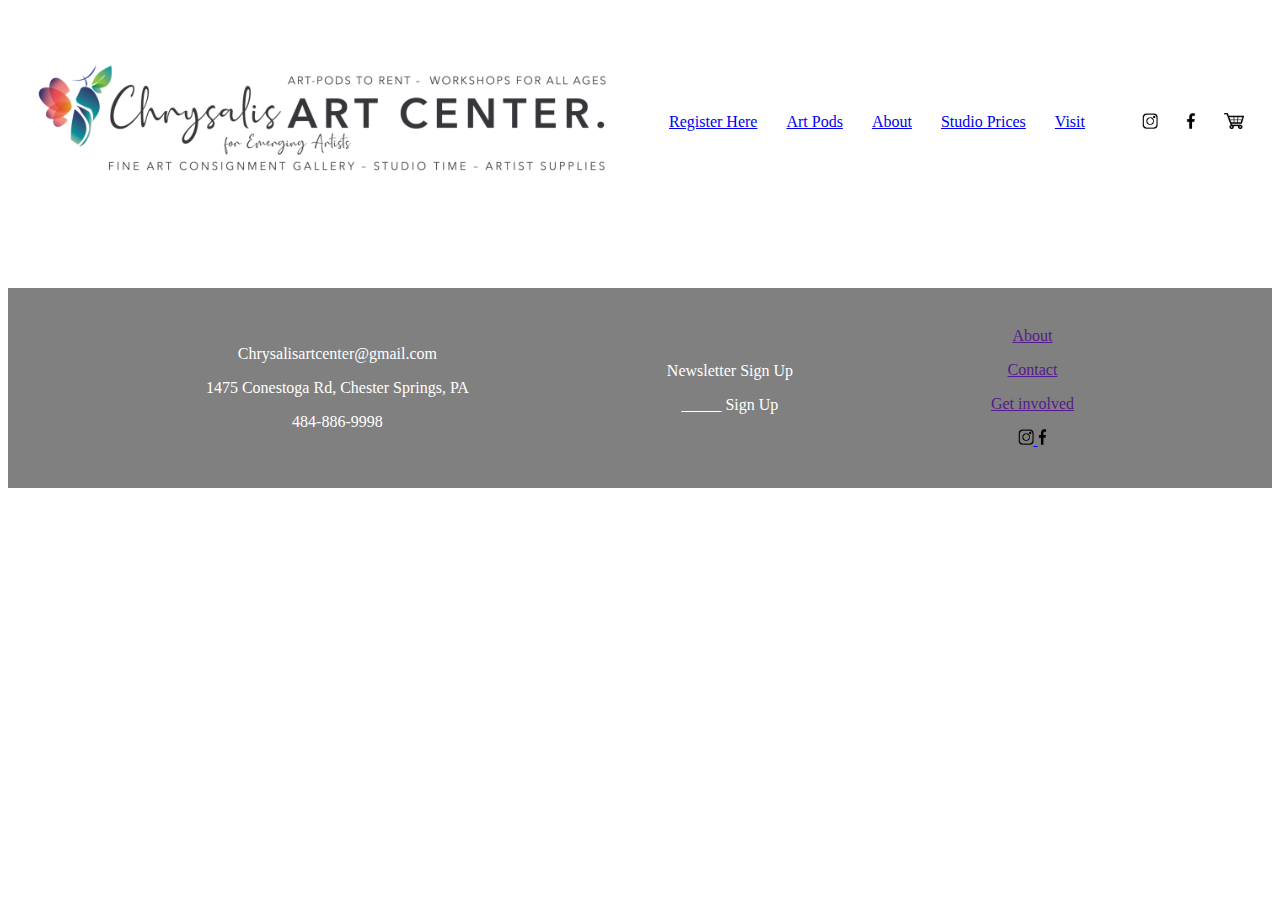
==== about/about.html @ 58b345b9 "Added Pages" ====
<!DOCTYPE html>
<html lang="en">

<head>
    <meta charset="UTF-8">
    <meta http-equiv="X-UA-Compatible" content="IE=edge">
    <meta name="viewport" content="width=device-width, initial-scale=1.0">
    <link rel="stylesheet" href="../frameStyles.css">
    <title>About</title>
</head>

<body>

    <div class="flexPage">
        <div class="logoBar">
            <div class="logoPanel">
                <a href="../index.html">
                    <img src="../assets/logo.png" width="100%">
                </a>
            </div>
            <div class="linkPanel">
                <div class="links">
                    <div class="pageLinks">
                        <a href="../register/register.html">
                            Register Here
                        </a>
                        <a href="../artPods/artPods.html">
                            Art Pods
                        </a>
                        <a href="about.html">
                            About
                        </a>
                        <a href="../studioPrices/studioPrices.html">
                            Studio Prices
                        </a>
                        <a href="../visit/visit.html">
                            Visit
                        </a>
                    </div>
                    <div class="socialLinks">
                        <a href="https://www.instagram.com/chrysalisartcenter/">
                            <img src="../assets/instaLogo.png" height="16px" width="auto">
                        </a>
                        <a href="https://www.facebook.com/chrysalisartcenter/">
                            <img src="../assets/facebookLogo.png" height="16px" width="auto">
                        </a>
                        <a href="">
                            <img src="../assets/cart.png" height="16px" width="auto">
                        </a>
                    </div>
                </div>
            </div>
        </div>

        <div class="contactBar">
            <div class="contactPanel">
                <div class="contactInfo">
                    <p>Chrysalisartcenter@gmail.com</p>
                    <p>1475 Conestoga Rd, Chester Springs, PA</p>
                    <p>484-886-9998</p>
                </div>
            </div>
            <div class="newsletterPanel">
                <div class="newsletterBox">
                    <p>Newsletter Sign Up</p>
                    <p>_____ Sign Up</p>
                </div>
            </div>
            <div class="bottomLinkPanel">
                <div class="linkBox">
                    <p>
                        <a href="">
                            About
                        </a>
                    </p>
                    <p>
                        <a href="">
                            Contact
                        </a>
                    </p>
                    <p>
                        <a href="">
                            Get involved
                        </a>
                    </p>
                    <p>
                        <a href="https://www.instagram.com/chrysalisartcenter/">
                            <img src="../assets/instaLogo.png" height="16px" width="auto">
                        </a>
                        <a href="https://www.facebook.com/chrysalisartcenter/">
                            <img src="../assets/facebookLogo.png" height="16px" width="auto">
                        </a>
                    </p>
                </div>
            </div>
        </div>
    </div>


</body>

</html>
---- frameStyles.css ----
.flexPage{
    display: flex;
    flex-direction: column;
    justify-content: flex-start;
}

.logoBar{
    display: flex;
    flex-direction: row;
    margin-top: 50px;
    margin-bottom: 50px;
}

.logoPanel{
    display: flex;
    align-items: center;
    width: 50%;
}

.linkPanel{
    display: flex;
    width: 50%;
    justify-content: center;
    align-items: center;
}

.links{
    display: flex;
    width: 100%;
    justify-content: space-evenly;
}

.pageLinks{
    display: flex;
    width: 75%;
    justify-content: space-evenly;
    flex-wrap: wrap;
}

.socialLinks{
    display: flex;
    width: 25%;
    justify-content: space-evenly;
}

.contactBar{
    display: flex;
    flex-direction: row;
    justify-content: space-evenly;
    align-items: center;
    height: 200px;
    margin-top: 50px;
    margin-bottom: 50px;
    text-align: center;
    background-color: gray;
    color: white;
}
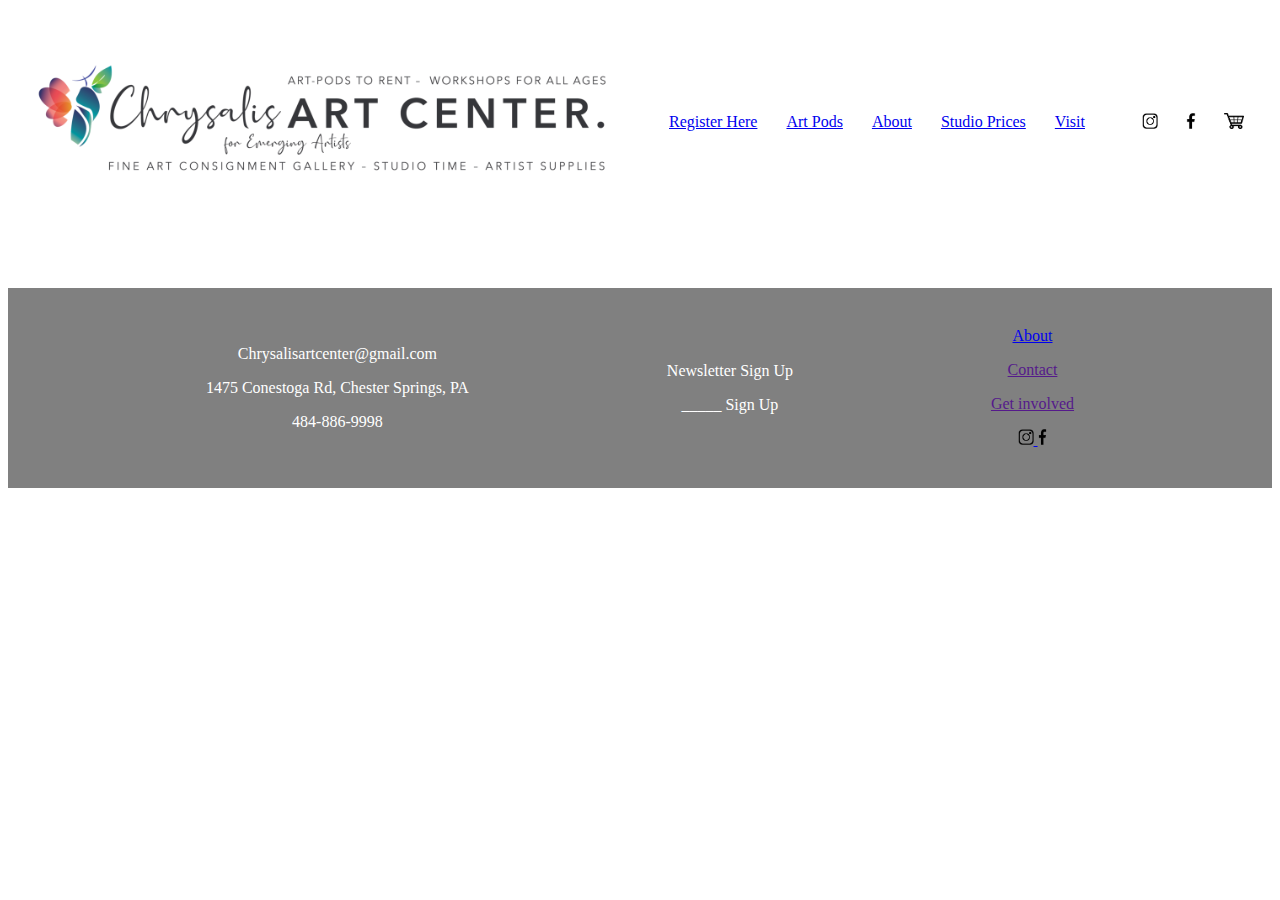
==== commit c77124cb: "Added functionality to About link" ====
--- a/about/about.html
+++ b/about/about.html
@@ -69,7 +69,7 @@
             <div class="bottomLinkPanel">
                 <div class="linkBox">
                     <p>
-                        <a href="">
+                        <a href="about.html">
                             About
                         </a>
                     </p>
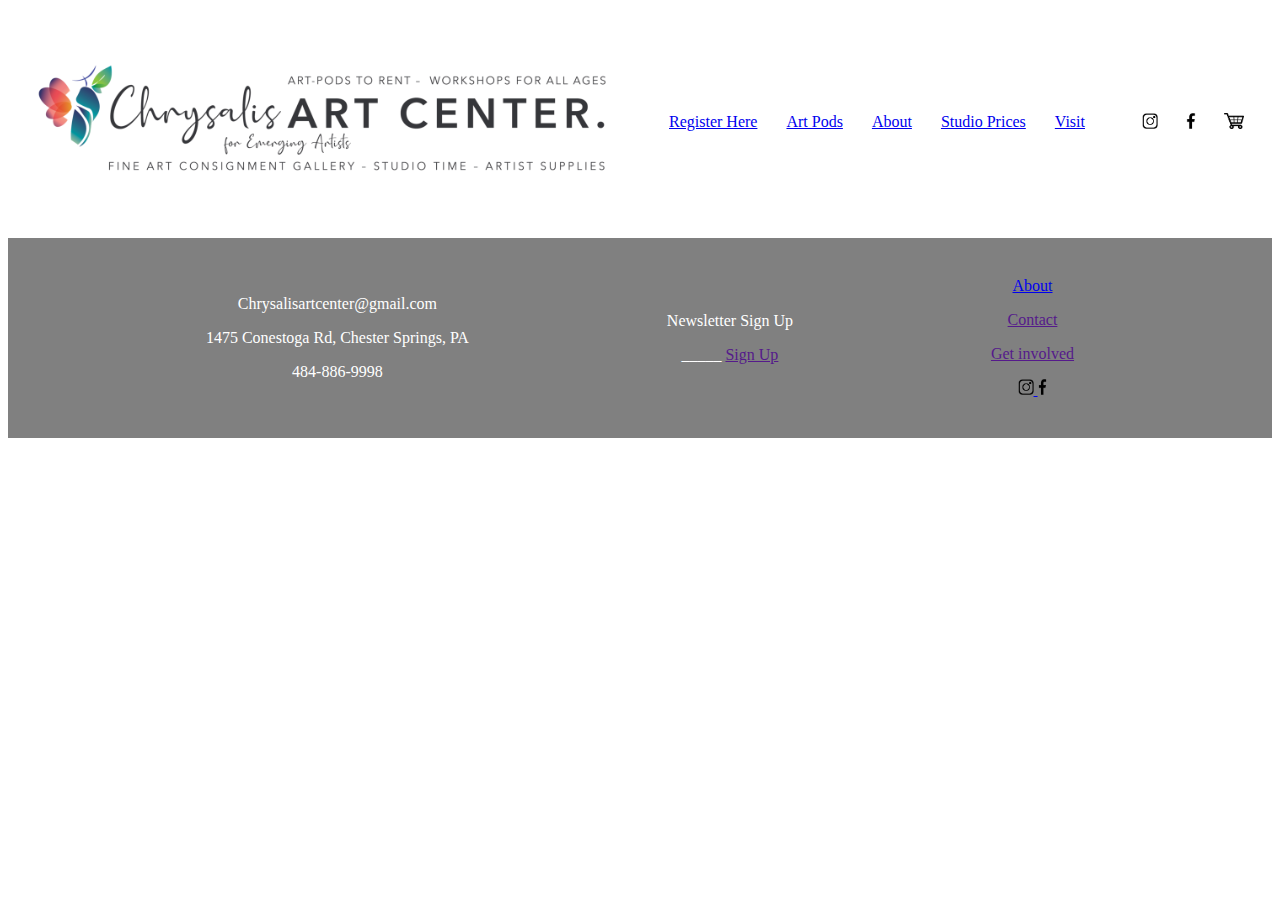
==== commit c1f1d241: "more changes" ====
--- a/about/about.html
+++ b/about/about.html
@@ -63,7 +63,7 @@
             <div class="newsletterPanel">
                 <div class="newsletterBox">
                     <p>Newsletter Sign Up</p>
-                    <p>_____ Sign Up</p>
+                    <p>_____ <a href="">Sign Up</a></p>
                 </div>
             </div>
             <div class="bottomLinkPanel">
--- a/frameStyles.css
+++ b/frameStyles.css
@@ -49,8 +49,6 @@
     justify-content: space-evenly;
     align-items: center;
     height: 200px;
-    margin-top: 50px;
-    margin-bottom: 50px;
     text-align: center;
     background-color: gray;
     color: white;
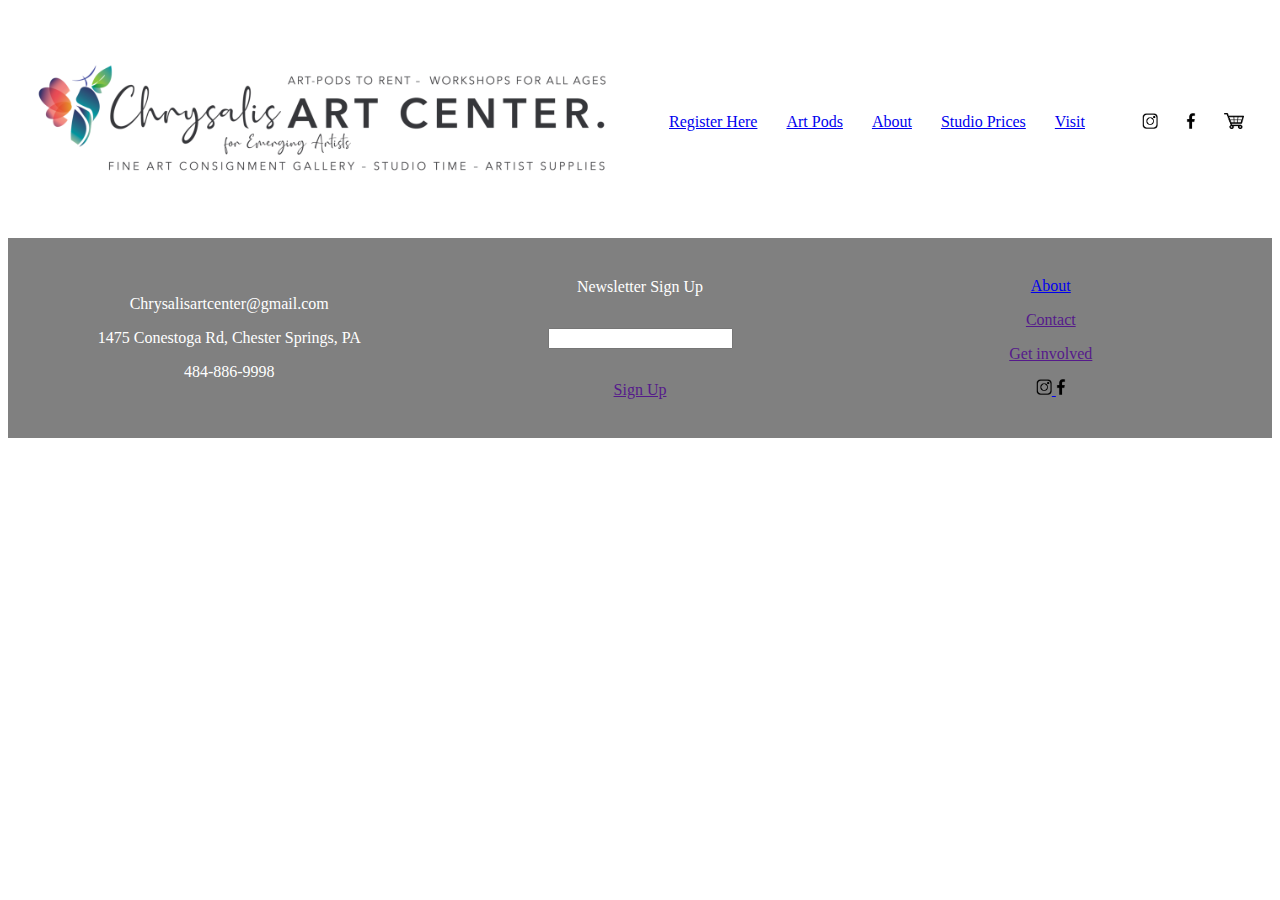
==== commit 3d43831c: "More stuff" ====
--- a/about/about.html
+++ b/about/about.html
@@ -63,7 +63,11 @@
             <div class="newsletterPanel">
                 <div class="newsletterBox">
                     <p>Newsletter Sign Up</p>
-                    <p>_____ <a href="">Sign Up</a></p>
+                    <div class="signUpBar">
+                        <p class="textBar"><input type="text"></p>
+                        <p><a href="">Sign Up</a></p>
+                    </div>
+                    
                 </div>
             </div>
             <div class="bottomLinkPanel">
--- a/frameStyles.css
+++ b/frameStyles.css
@@ -53,3 +53,25 @@
     background-color: gray;
     color: white;
 }
+
+.signUpBar{
+    display: flex;
+    flex-direction: column;
+    justify-content: space-evenly;
+}
+
+.textBar{
+    width: 100%;
+}
+
+.contactPanel{
+    width: 30%;
+}
+
+.newsletterPanel{
+    width: 30%;
+}
+
+.bottomLinkPanel{
+    width: 30%;
+}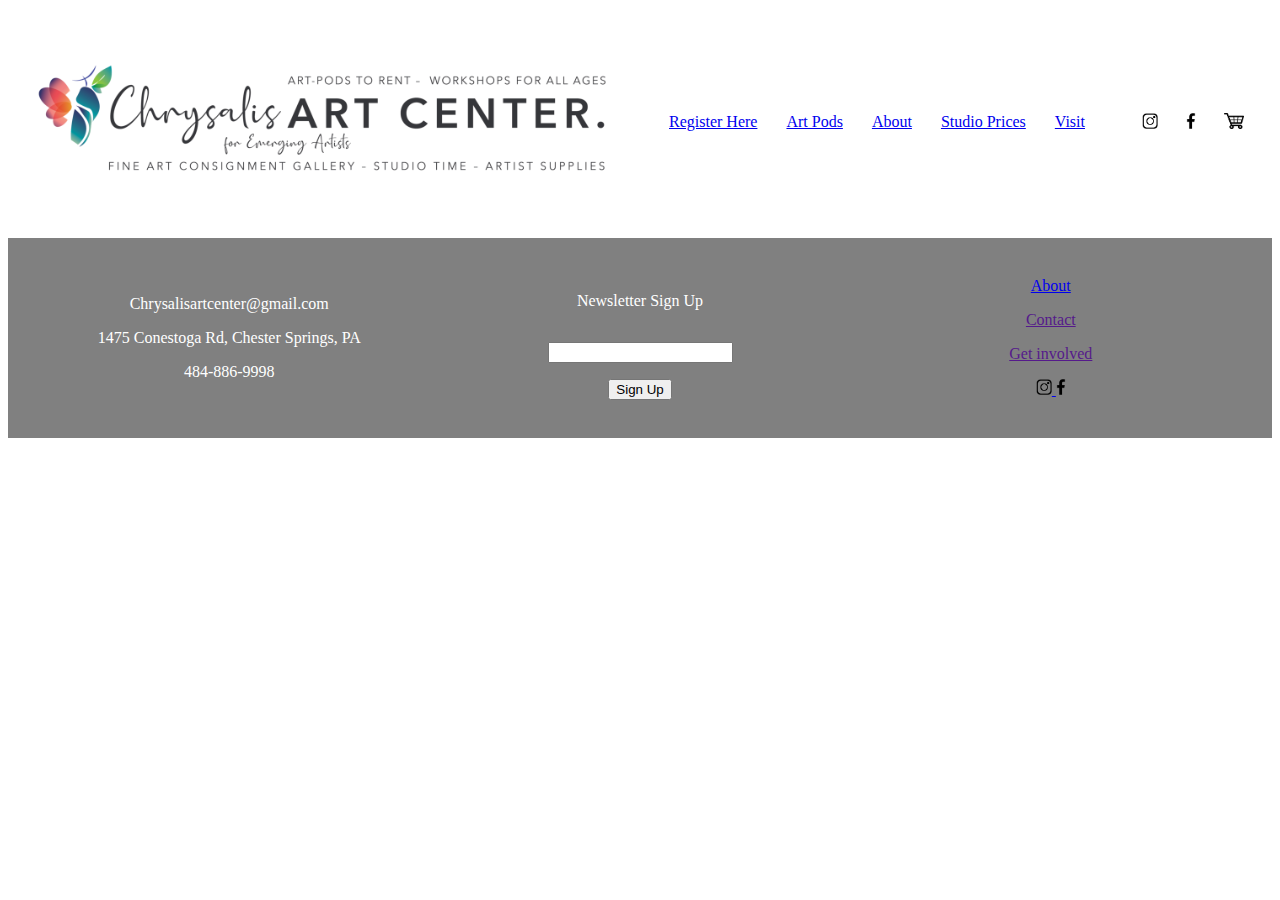
==== commit d35384b0: "added sign up button" ====
--- a/about/about.html
+++ b/about/about.html
@@ -65,7 +65,9 @@
                     <p>Newsletter Sign Up</p>
                     <div class="signUpBar">
                         <p class="textBar"><input type="text"></p>
-                        <p><a href="">Sign Up</a></p>
+                        <button class="signUp">
+                            Sign Up
+                        </button>
                     </div>
                     
                 </div>
--- a/frameStyles.css
+++ b/frameStyles.css
@@ -58,6 +58,7 @@
     display: flex;
     flex-direction: column;
     justify-content: space-evenly;
+    align-items: center;
 }
 
 .textBar{
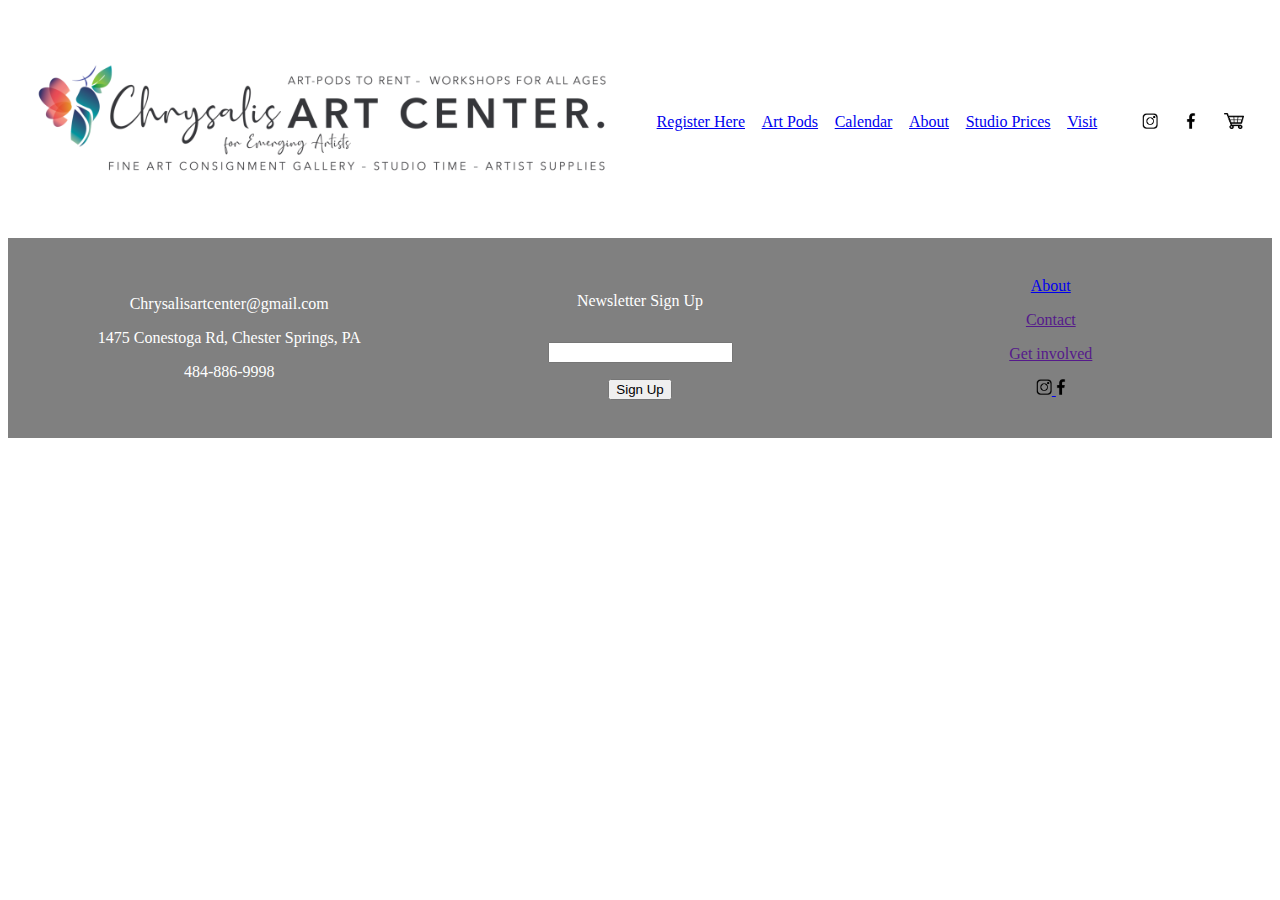
==== commit 1e4752ba: "added calendar" ====
--- a/about/about.html
+++ b/about/about.html
@@ -26,6 +26,9 @@
                         </a>
                         <a href="../artPods/artPods.html">
                             Art Pods
+                        </a>
+                        <a href="calendar/calendar.html">
+                            Calendar
                         </a>
                         <a href="about.html">
                             About
